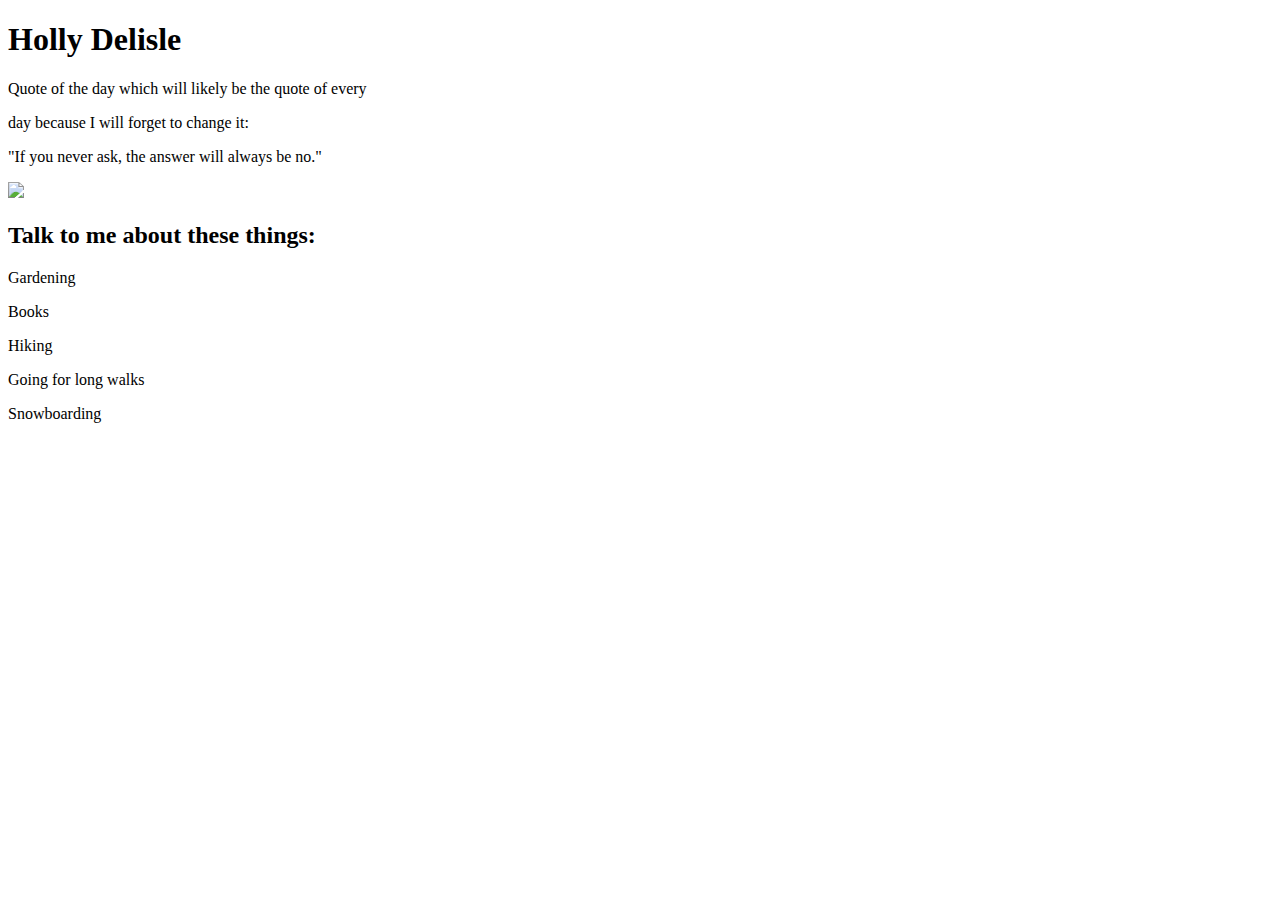
==== index.html @ e465305c "Update index.html" ====
<!DOCTYPE html>
<html>
  <meta name="viewport" content="width=device-width, initial-scale=1.0">
  <head><link rel="Stylesheet" href="style.css" /> </head>
  <body>
    <h1> Holly Delisle </h1>
    <p> Quote of the day which will likely be the quote of every</p>
    <p>day because I will forget to change it:</p>
    <p>"If you never ask, the answer will always be no."</p>
    <img
      src= "https://img1.10bestmedia.com/Images/Photos/396652/GettyImages-157481806_54_990x660.jpg"/>
    <h2> Talk to me about these things:</h2>
    <p> Gardening </p>
    <p> Books </p>
    <p> Hiking </p>
    <p> Going for long walks </p>
    <P> Snowboarding </P>
  </body>
</html>
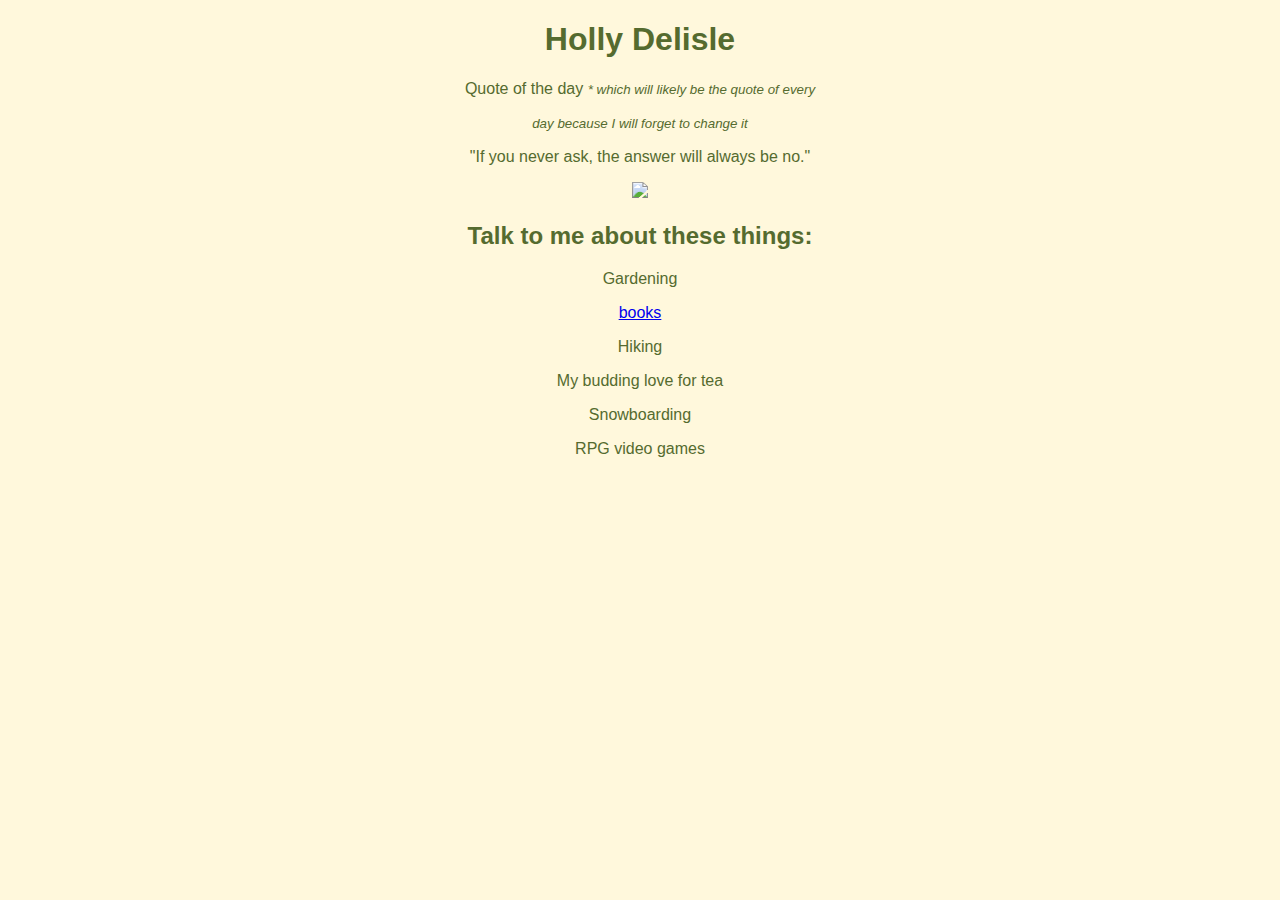
==== commit c5f0842a: "Update index.html" ====
--- a/index.html
+++ b/index.html
@@ -4,16 +4,17 @@
   <head><link rel="Stylesheet" href="style.css" /> </head>
   <body>
     <h1> Holly Delisle </h1>
-    <p> Quote of the day which will likely be the quote of every</p>
-    <p>day because I will forget to change it:</p>
+    <p> Quote of the day <small><i>* which will likely be the quote of every</p>
+    <p>day because I will forget to change it</i></small></p>
     <p>"If you never ask, the answer will always be no."</p>
     <img
       src= "https://img1.10bestmedia.com/Images/Photos/396652/GettyImages-157481806_54_990x660.jpg"/>
     <h2> Talk to me about these things:</h2>
     <p> Gardening </p>
-    <p> Books </p>
+    <p> <a href="https://bookshelf.website/hollydelisle">books</a> </p>
     <p> Hiking </p>
-    <p> Going for long walks </p>
+    <p> My budding love for tea </p>
     <P> Snowboarding </P>
+    <p> RPG video games </p>
   </body>
 </html>
--- a/style.css
+++ b/style.css
@@ -0,0 +1,9 @@
+img {
+  Width: 200px;
+}
+body {
+  text-align: center;
+  font-family: 'Arial';
+  background: cornsilk;
+  color: darkolivegreen;
+}
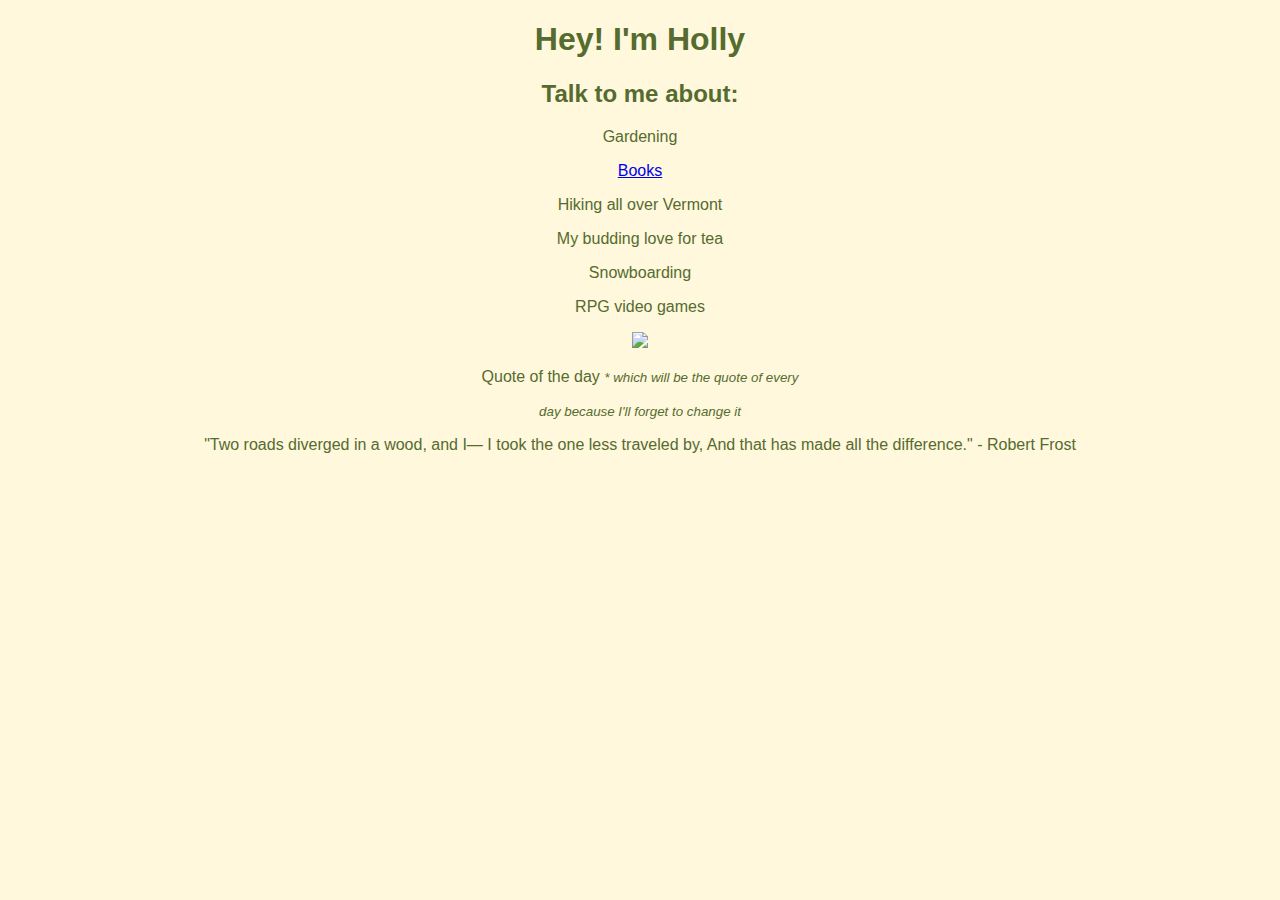
==== commit 464108c8: "Update index.html" ====
--- a/index.html
+++ b/index.html
@@ -3,18 +3,23 @@
   <meta name="viewport" content="width=device-width, initial-scale=1.0">
   <head><link rel="Stylesheet" href="style.css" /> </head>
   <body>
-    <h1> Holly Delisle </h1>
-    <p> Quote of the day <small><i>* which will likely be the quote of every</p>
-    <p>day because I will forget to change it</i></small></p>
-    <p>"If you never ask, the answer will always be no."</p>
-    <img
-      src= "https://img1.10bestmedia.com/Images/Photos/396652/GettyImages-157481806_54_990x660.jpg"/>
-    <h2> Talk to me about these things:</h2>
+    <h1> Hey! I'm Holly </h1>
+
+    <h2> Talk to me about:</h2>
     <p> Gardening </p>
-    <p> <a href="https://bookshelf.website/hollydelisle">books</a> </p>
-    <p> Hiking </p>
+    <p> <a href="https://bookshelf.website/hollydelisle">Books</a> </p>
+    <p> Hiking all over Vermont</p>
     <p> My budding love for tea </p>
     <P> Snowboarding </P>
     <p> RPG video games </p>
+    <img
+      src= "https://img1.10bestmedia.com/Images/Photos/396652/GettyImages-157481806_54_990x660.jpg"/>
+
+    <p> Quote of the day <small><i>* which will be the quote of every</p>
+    <p>day because I'll forget to change it</i></small></p>
+    <p>"Two roads diverged in a wood, and I—
+I took the one less traveled by,
+And that has made all the difference." - Robert Frost</p>
+    
   </body>
 </html>
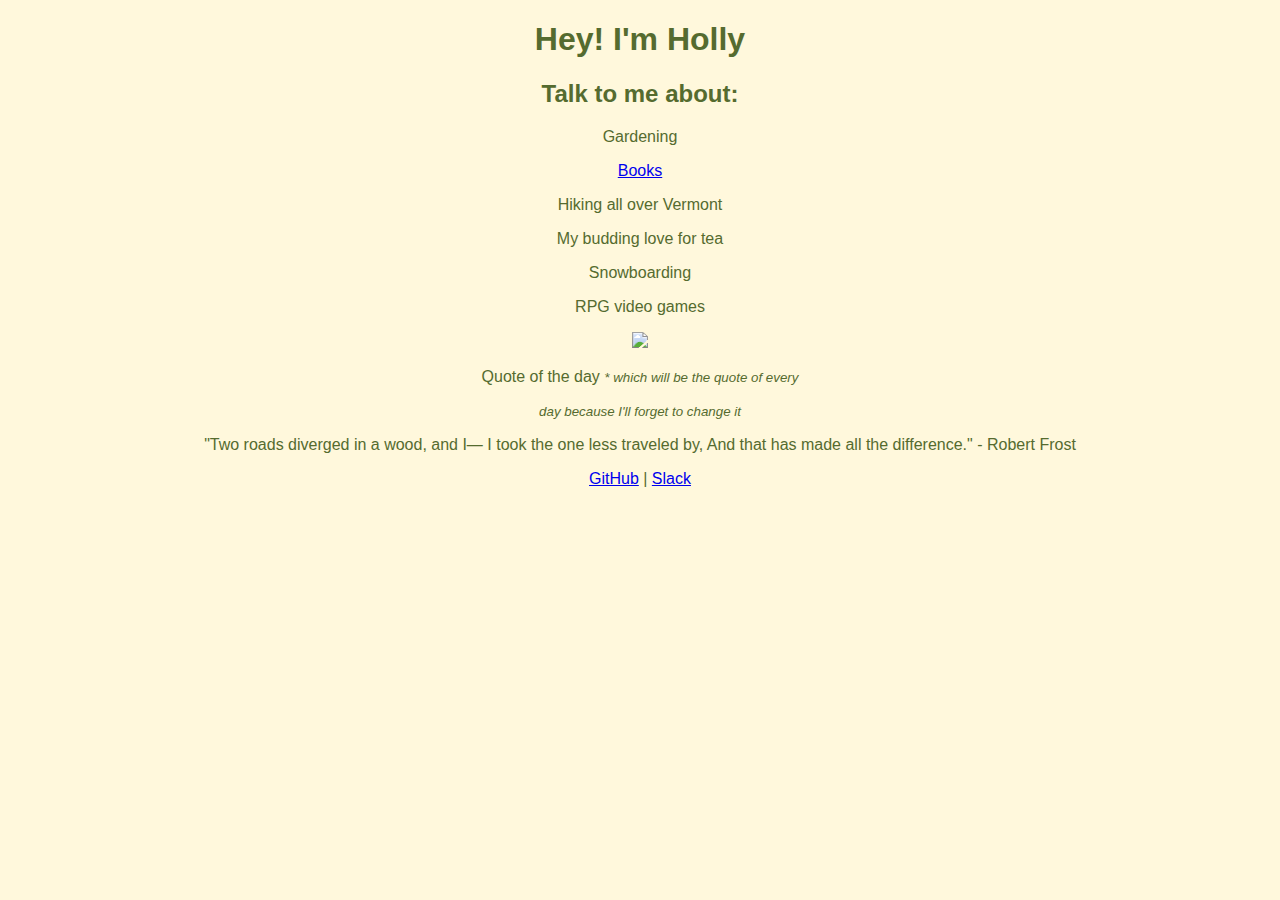
==== commit 4d27a687: "Update index.html" ====
--- a/index.html
+++ b/index.html
@@ -20,6 +20,7 @@
     <p>"Two roads diverged in a wood, and I—
 I took the one less traveled by,
 And that has made all the difference." - Robert Frost</p>
-    
+
+    <p> <a href="https://github.com/PellMellKid">GitHub</a> | <a href="https://hackclub.slack.com/team/U03M1H014CX">Slack</a> </p>    
   </body>
 </html>
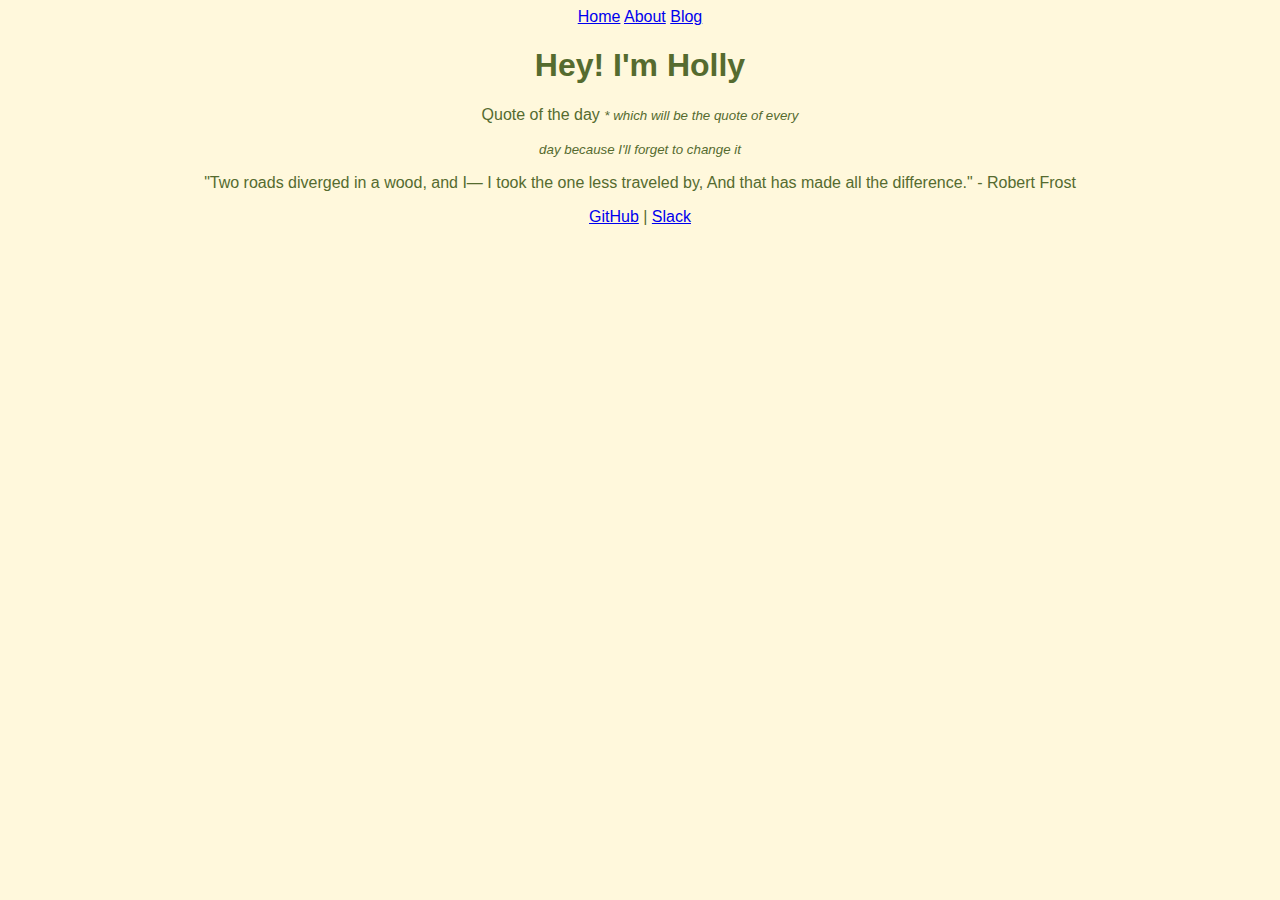
==== commit f37795cc: "update with menu" ====
--- a/index.html
+++ b/index.html
@@ -2,18 +2,19 @@
 <html>
   <meta name="viewport" content="width=device-width, initial-scale=1.0">
   <head><link rel="Stylesheet" href="style.css" /> </head>
+  <!-- Side navigation -->
+<div class="sidenav">
+  <a href="index.html">Home</a>
+  <a href="about.html">About</a>
+  <a href="blog.html">Blog</a>
+</div>
+
+<!-- Page content -->
+<div class="main">
+</div>
   <body>
     <h1> Hey! I'm Holly </h1>
-
-    <h2> Talk to me about:</h2>
-    <p> Gardening </p>
-    <p> <a href="https://bookshelf.website/hollydelisle">Books</a> </p>
-    <p> Hiking all over Vermont</p>
-    <p> My budding love for tea </p>
-    <P> Snowboarding </P>
-    <p> RPG video games </p>
-    <img
-      src= "https://img1.10bestmedia.com/Images/Photos/396652/GettyImages-157481806_54_990x660.jpg"/>
+</div>
 
     <p> Quote of the day <small><i>* which will be the quote of every</p>
     <p>day because I'll forget to change it</i></small></p>
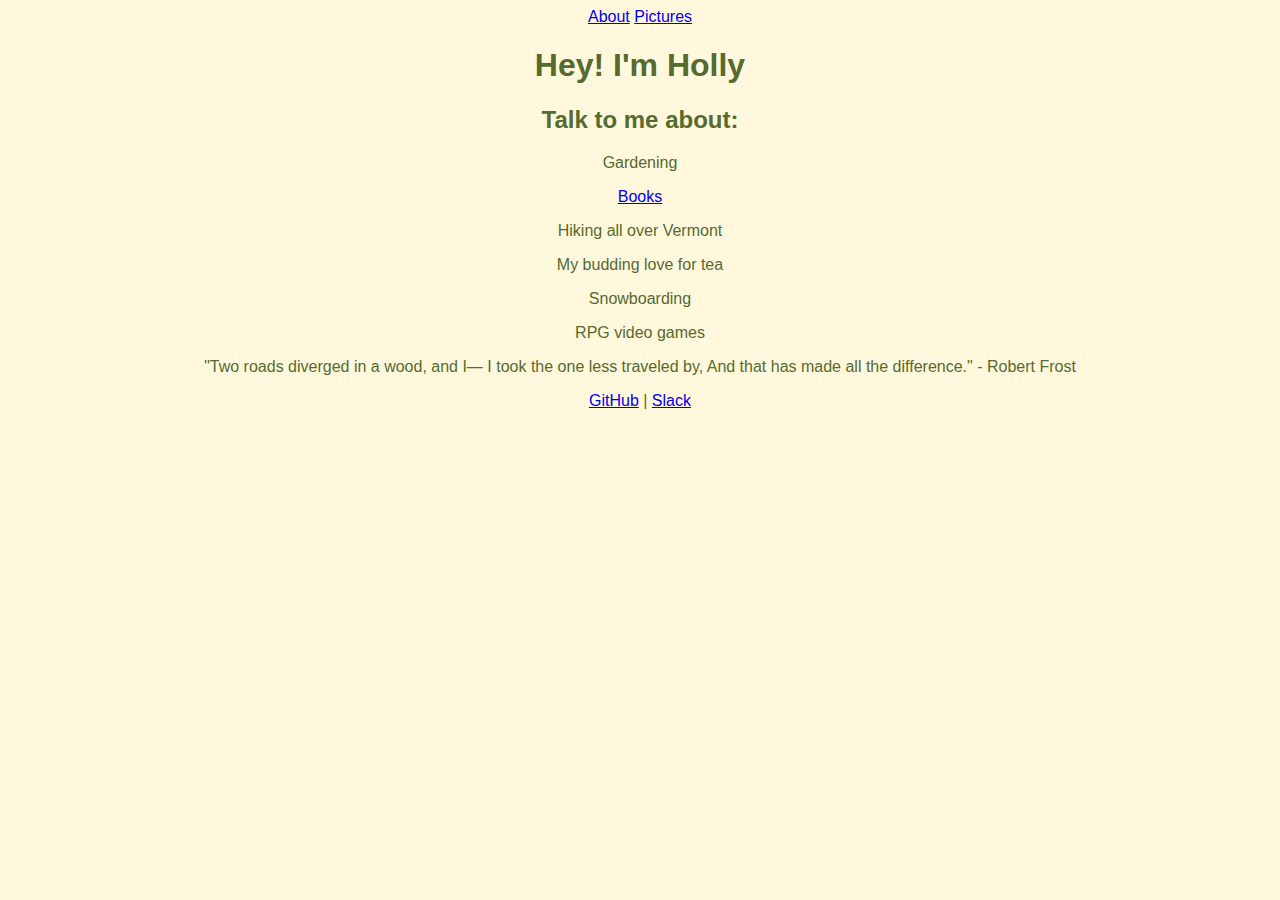
==== commit 5e829461: "Update index.html" ====
--- a/index.html
+++ b/index.html
@@ -4,9 +4,8 @@
   <head><link rel="Stylesheet" href="style.css" /> </head>
   <!-- Side navigation -->
 <div class="sidenav">
-  <a href="index.html">Home</a>
-  <a href="about.html">About</a>
-  <a href="blog.html">Blog</a>
+  <a href="index.html">About</a>
+  <a href="pictures.html">Pictures</a>
 </div>
 
 <!-- Page content -->
@@ -15,9 +14,13 @@
   <body>
     <h1> Hey! I'm Holly </h1>
 </div>
-
-    <p> Quote of the day <small><i>* which will be the quote of every</p>
-    <p>day because I'll forget to change it</i></small></p>
+    <h2> Talk to me about:</h2>
+    <p> Gardening </p>
+    <p> <a href="https://bookshelf.website/hollydelisle">Books</a> </p>
+    <p> Hiking all over Vermont</p>
+    <p> My budding love for tea </p>
+    <P> Snowboarding </P>
+    <p> RPG video games </p>
     <p>"Two roads diverged in a wood, and I—
 I took the one less traveled by,
 And that has made all the difference." - Robert Frost</p>
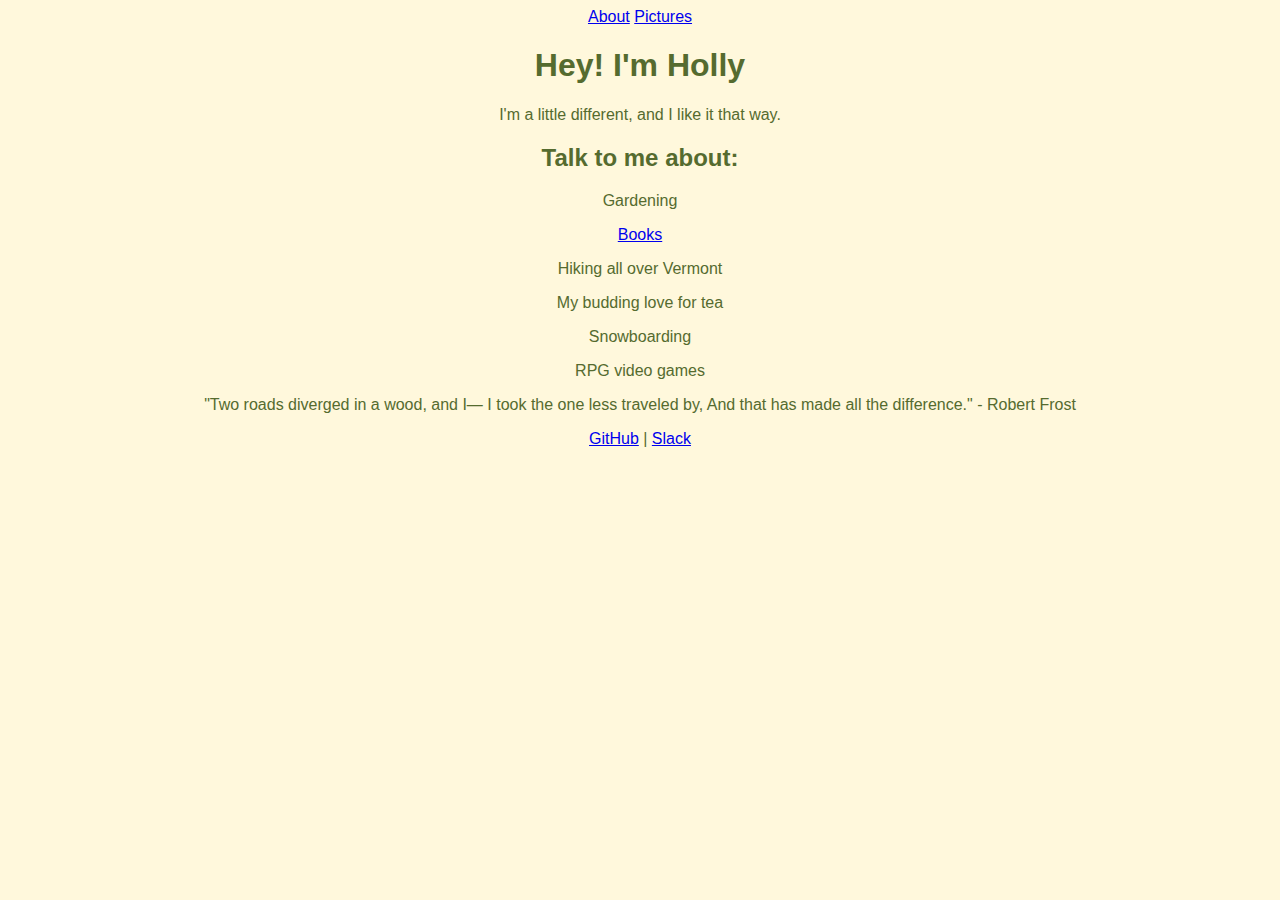
==== commit 98e3972a: "Update index.html" ====
--- a/index.html
+++ b/index.html
@@ -13,6 +13,7 @@
 </div>
   <body>
     <h1> Hey! I'm Holly </h1>
+    <p> I'm a little different, and I like it that way.</p>
 </div>
     <h2> Talk to me about:</h2>
     <p> Gardening </p>
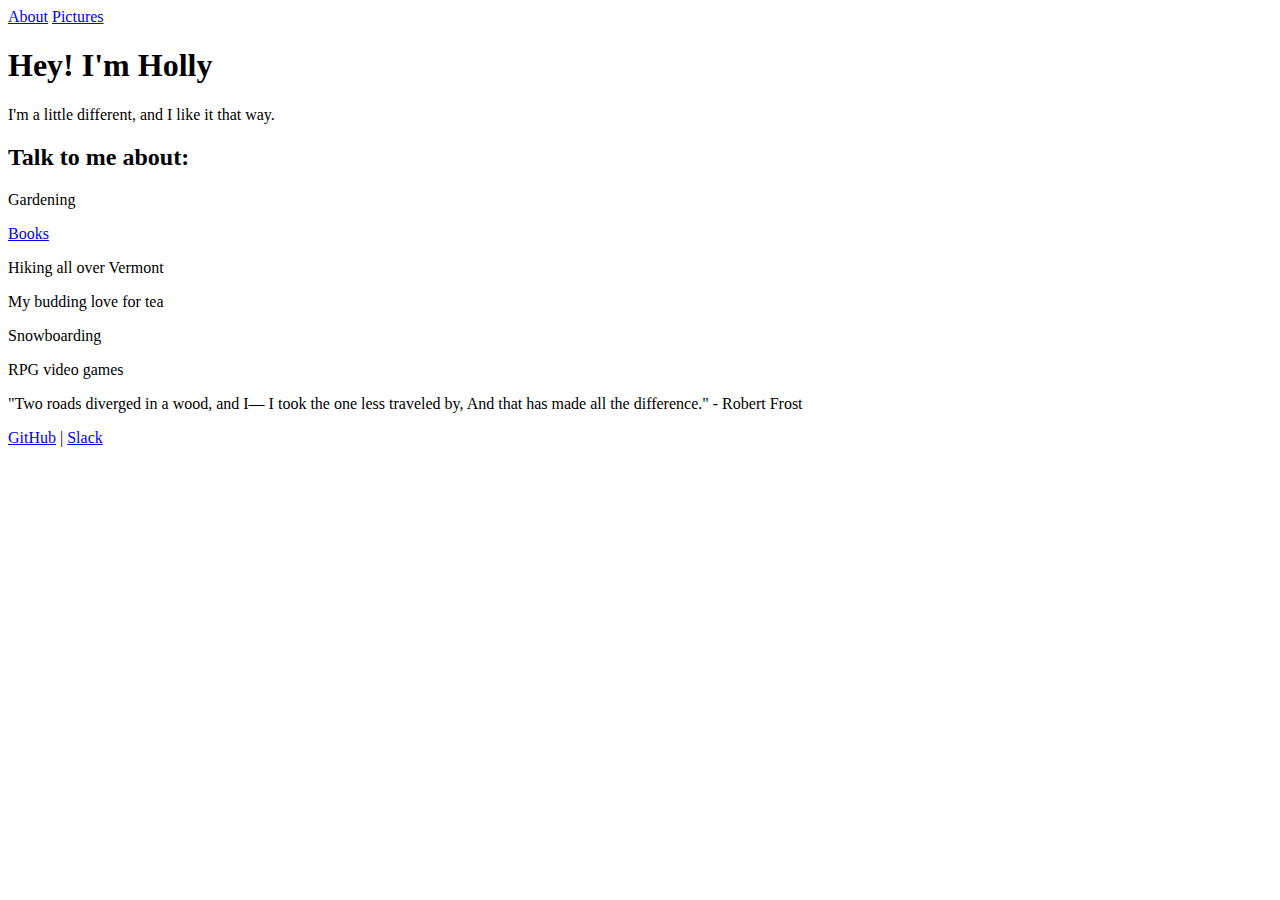
==== commit 3e4af1bb: "Update index.html" ====
--- a/index.html
+++ b/index.html
@@ -13,8 +13,8 @@
 </div>
   <body>
     <h1> Hey! I'm Holly </h1>
+</div>
     <p> I'm a little different, and I like it that way.</p>
-</div>
     <h2> Talk to me about:</h2>
     <p> Gardening </p>
     <p> <a href="https://bookshelf.website/hollydelisle">Books</a> </p>
--- a/style.css
+++ b/style.css
@@ -1,9 +1,42 @@
-img {
-  Width: 200px;
+  padding-top: 10px;
 }
-body {
-  text-align: center;
-  font-family: 'Arial';
-  background: cornsilk;
-  color: darkolivegreen;
+
+/* The navigation menu links */
+.sidenav a {
+  padding: 6px 8px 6px 10px;
+  text-decoration: none;
+  font-size: 20px;
+  color: olivedrab;
+  display: block;
 }
+
+/* When you mouse over the navigation links, change their color */
+.sidenav a:hover {
+  color: cornsilk;
+}
+
+/* Style page content */
+.main {
+  margin-left: 100px; /* Same as the width of the sidebar */
+  padding: 0px 10px;
+}
+
+/* On smaller screens, where height is less than 450px, change the style of the sidebar (less padding and a smaller font size) */
+@media screen and (max-height: 450px) {
+  .sidenav {padding-top: 15px;}
+  .sidenav a {font-size: 18px;}
+}
+
+/* Three image containers (use 25% for four, and 50% for two, etc) */
+.column {
+  float: left;
+  width: 24.5%;
+  padding: 3px;
+}
+
+/* Clear floats after image containers */
+.row::after {
+  content: "";
+  clear: both;
+  display: table;
+}
